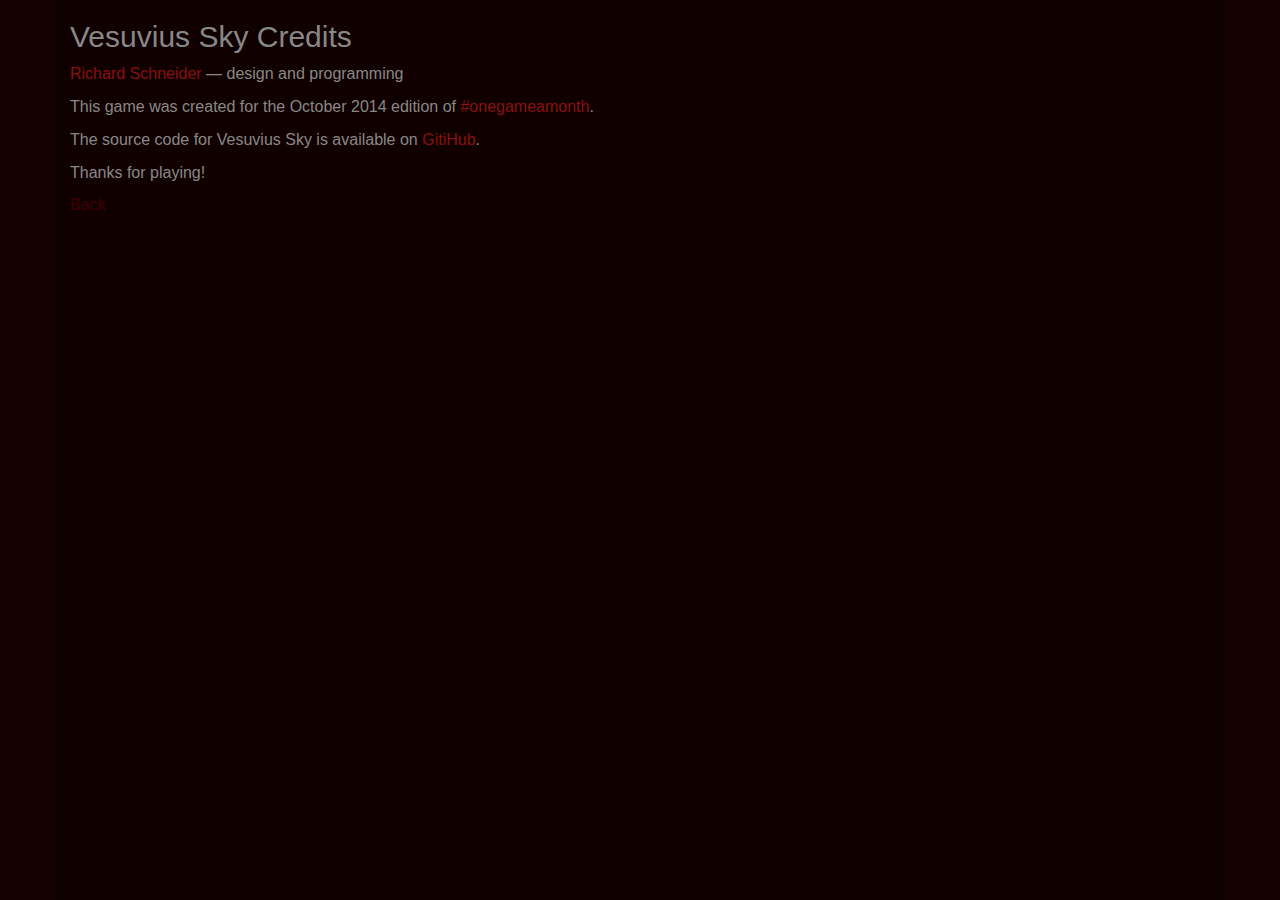
==== credits.html @ e7b7ffc9 "add credits page" ====
<!doctype html>
<html>
	<head>
		<meta charset="utf-8">
		<title>Vesuvius Sky</title>
		<link href="css/bootstrap.min.css" rel="stylesheet">
		<link href="css/styles.css" rel="stylesheet">
	</head>
	<body>
		<div class="container">
			<h2>Vesuvius Sky Credits</h2>

			<p><a href="mailto: richard@schneiderbox.net" style="color: #811;">Richard Schneider</a>
			&mdash; design and programming<p>

			<p>This game was created for the October 2014 edition of
			<a href="http://www.onegameamonth.com" style="color: #811;">#onegameamonth</a>.</p>
			
			<p>The source code for Vesuvius Sky is available on
			<a href="https://github.com/richardjs/vesuvius-sky" style="color: #811">GitiHub</a>.</p>

			<p>Thanks for playing!</p>

			<p><a href="javascript: history.back()">Back</a></p>
		</div>
	</body>
</html>
---- css/styles.css ----
body{
	background: #150000;
	color: #888;
	font-size: 12pt;
	margin: 0px;
}
.container{
	background: #100;
	height: 100vh;
}
a{
	color: #3f0000;
	transition: 2s all;
}
a:visited{
	color: #3f0000;
}
a:focus{
	color: #3f0000;
}
a:hover{
	color: #f00;
	text-decoration: none;
}
hr{
	border-color: #222;
}

#game{
	background: #001800;
	height: 100vh;
}
canvas{
	background: #002;
	display: block;
	margin: 0px auto;
}
#canvasWrapper{
	background: #00001a;
}

#completed{
	display: none;
}
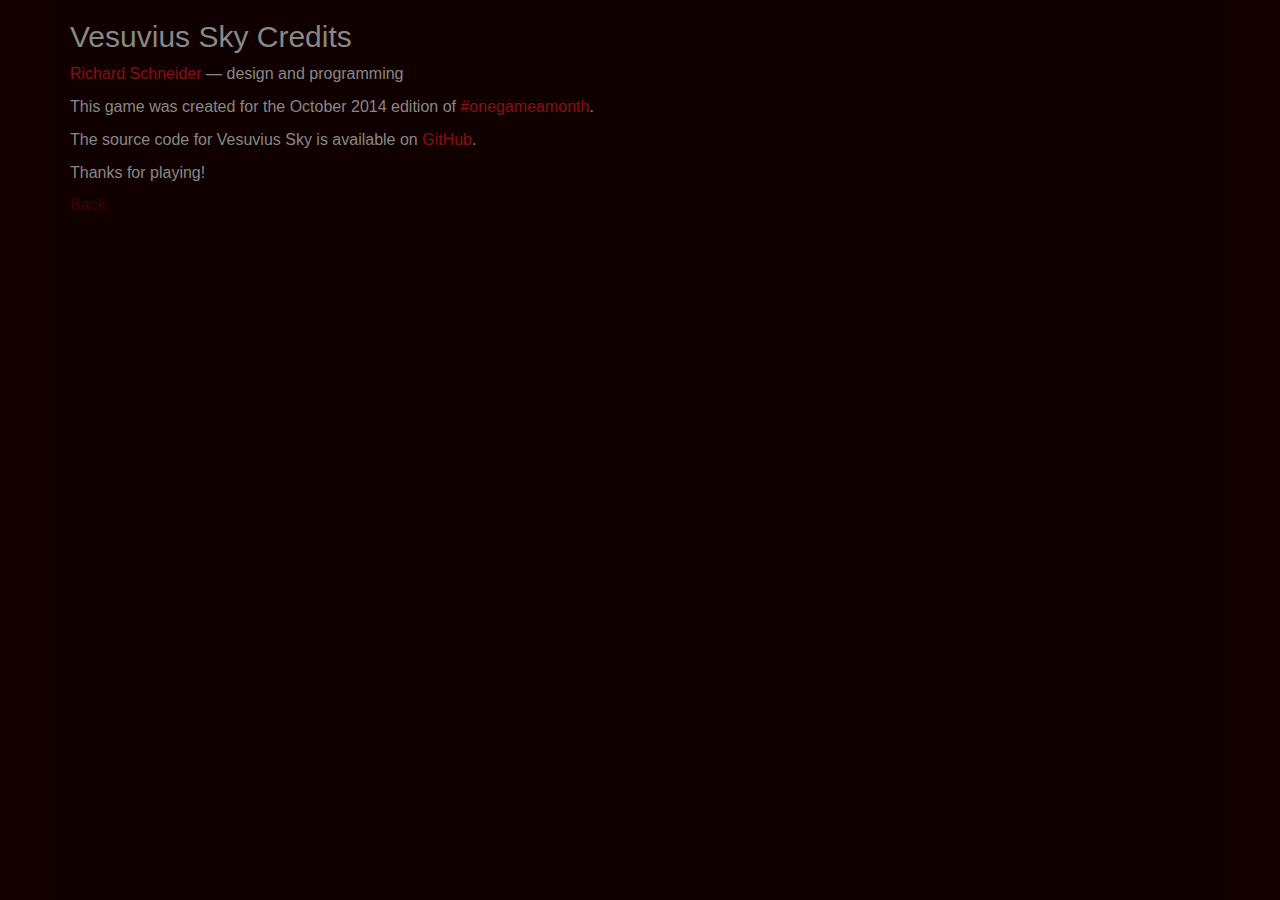
==== commit 27453340: "fix typo i credits.html" ====
--- a/credits.html
+++ b/credits.html
@@ -17,7 +17,7 @@
 			<a href="http://www.onegameamonth.com" style="color: #811;">#onegameamonth</a>.</p>
 			
 			<p>The source code for Vesuvius Sky is available on
-			<a href="https://github.com/richardjs/vesuvius-sky" style="color: #811">GitiHub</a>.</p>
+			<a href="https://github.com/richardjs/vesuvius-sky" style="color: #811">GitHub</a>.</p>
 
 			<p>Thanks for playing!</p>
 
